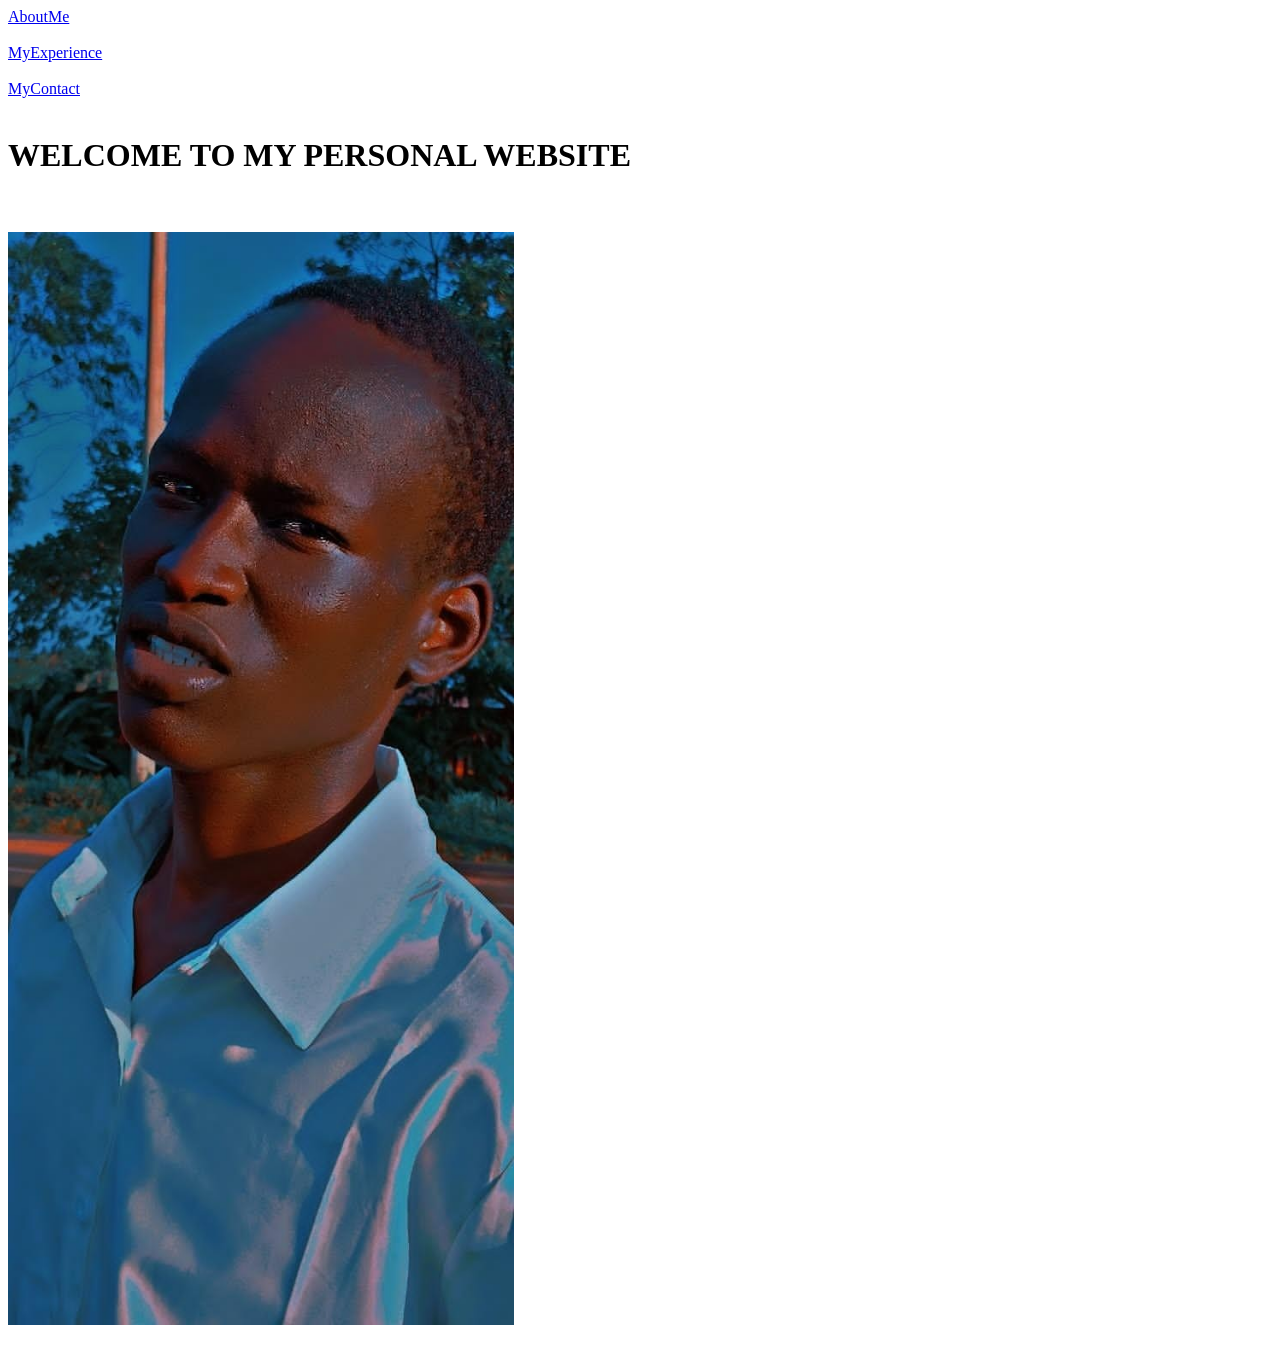
==== index.html @ e2e2577c "site name added" ====
<!DOCTYPE html>
<html>
    <head>
        <title>HomePage</title>
        <meta viewport="width=device-width, initial-scale=1.0">
        <meta name="author" content="Marol">
        <meta name="description" content="This is my profile page.">
        <meta property="og:site name" content="PROFILE-PAGE">
    <body>
        <a href="AboutMePage.html">AboutMe</a><br><br>
        <a href="ExperiencePage.html">MyExperience</a><br><br>
        <a href="ContactPage.html">MyContact</a><br><br>
        <h1>WELCOME TO MY PERSONAL WEBSITE</h1><br><br>
        <img src="IMG_20251225_231512_910.jpg" alt="Marol Ayuel" width="40%"><br><br>
    </body>
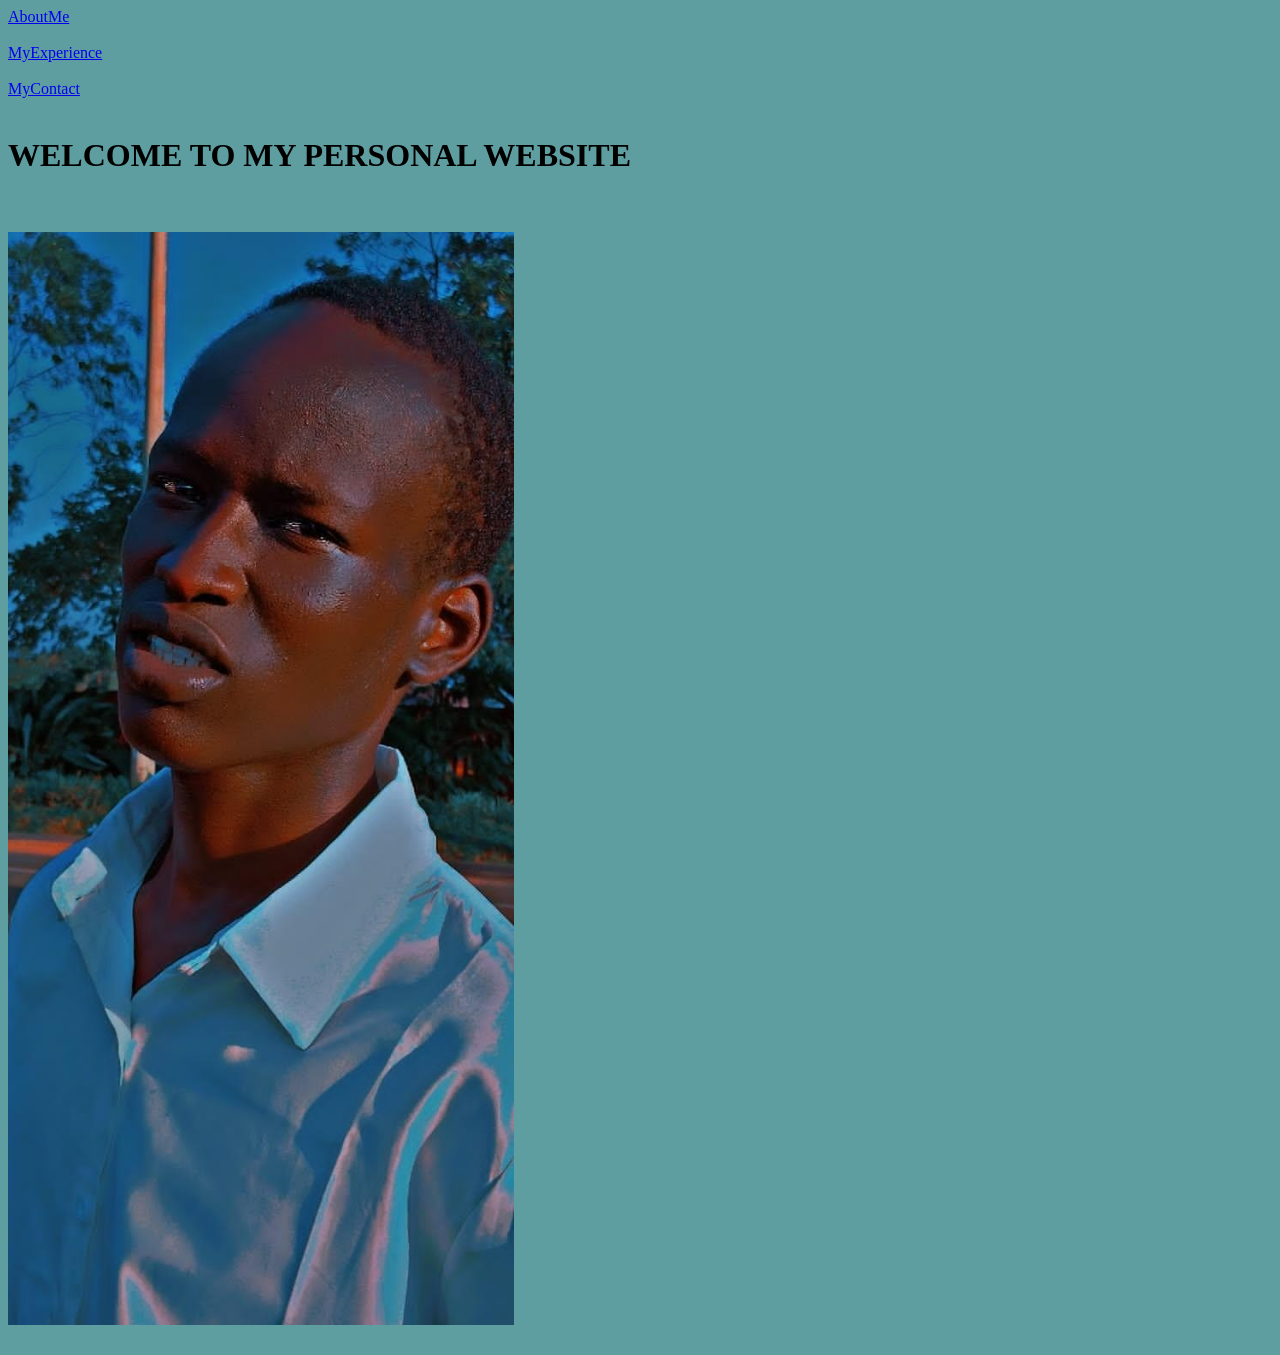
==== commit 2dcc9f43: "linked the stles to the pages" ====
--- a/index.html
+++ b/index.html
@@ -1,11 +1,13 @@
 <!DOCTYPE html>
 <html>
     <head>
-        <title>HomePage</title>
+        <title>PROFILE PAGE</title>
         <meta viewport="width=device-width, initial-scale=1.0">
         <meta name="author" content="Marol">
         <meta name="description" content="This is my profile page.">
         <meta property="og:site name" content="PROFILE-PAGE">
+        <link rel="stylesheet" href="styles.css">
+    </head>
     <body>
         <a href="AboutMePage.html">AboutMe</a><br><br>
         <a href="ExperiencePage.html">MyExperience</a><br><br>
--- a/styles.css
+++ b/styles.css
@@ -0,0 +1,6 @@
+body{
+    background-color:cadetblue;
+    color:black;
+    font-family: Times New Roman;
+    
+}
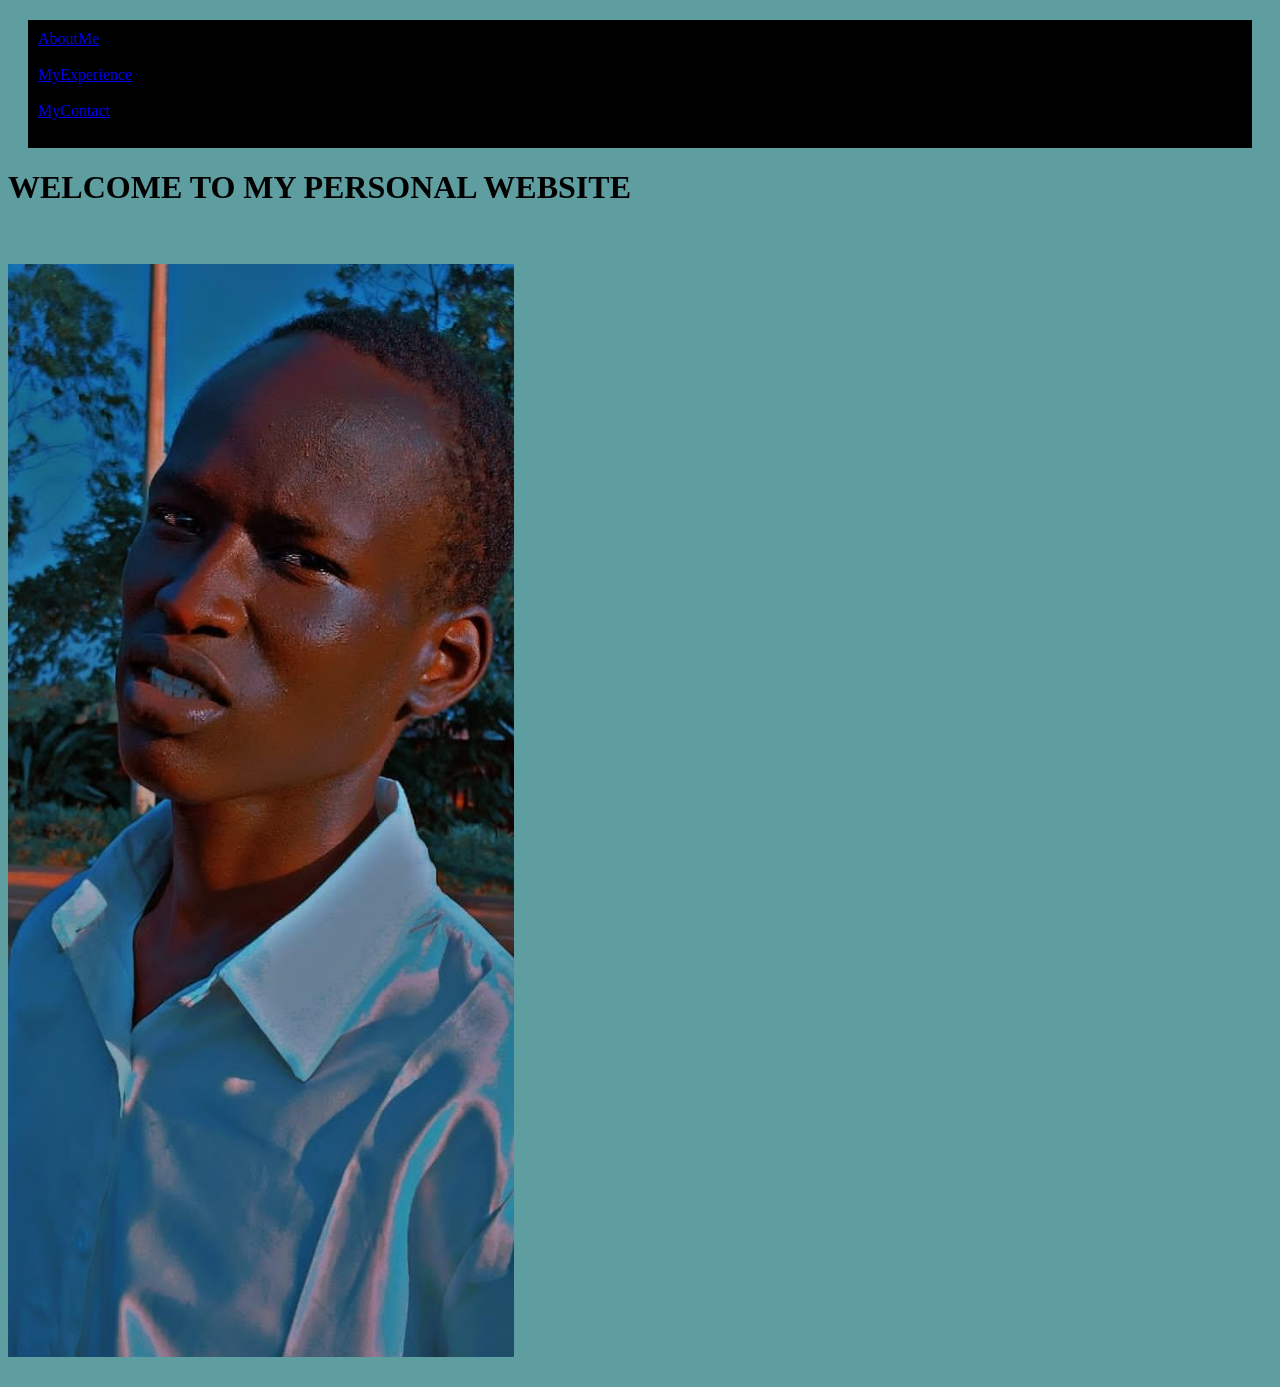
==== commit 337bea07: "simple navbar" ====
--- a/index.html
+++ b/index.html
@@ -9,9 +9,12 @@
         <link rel="stylesheet" href="styles.css">
     </head>
     <body>
+        <div id="nav">
         <a href="AboutMePage.html">AboutMe</a><br><br>
         <a href="ExperiencePage.html">MyExperience</a><br><br>
         <a href="ContactPage.html">MyContact</a><br><br>
+        </div>
+        
         <h1>WELCOME TO MY PERSONAL WEBSITE</h1><br><br>
         <img src="IMG_20251225_231512_910.jpg" alt="Marol Ayuel" width="40%"><br><br>
     </body>
--- a/styles.css
+++ b/styles.css
@@ -1,6 +1,10 @@
 body{
     background-color:cadetblue;
     color:black;
-    font-family: Times New Roman;
-    
+}
+#nav{
+    background-color: black;
+    color: white;
+    padding: 10px;
+    margin: 20px;
 }
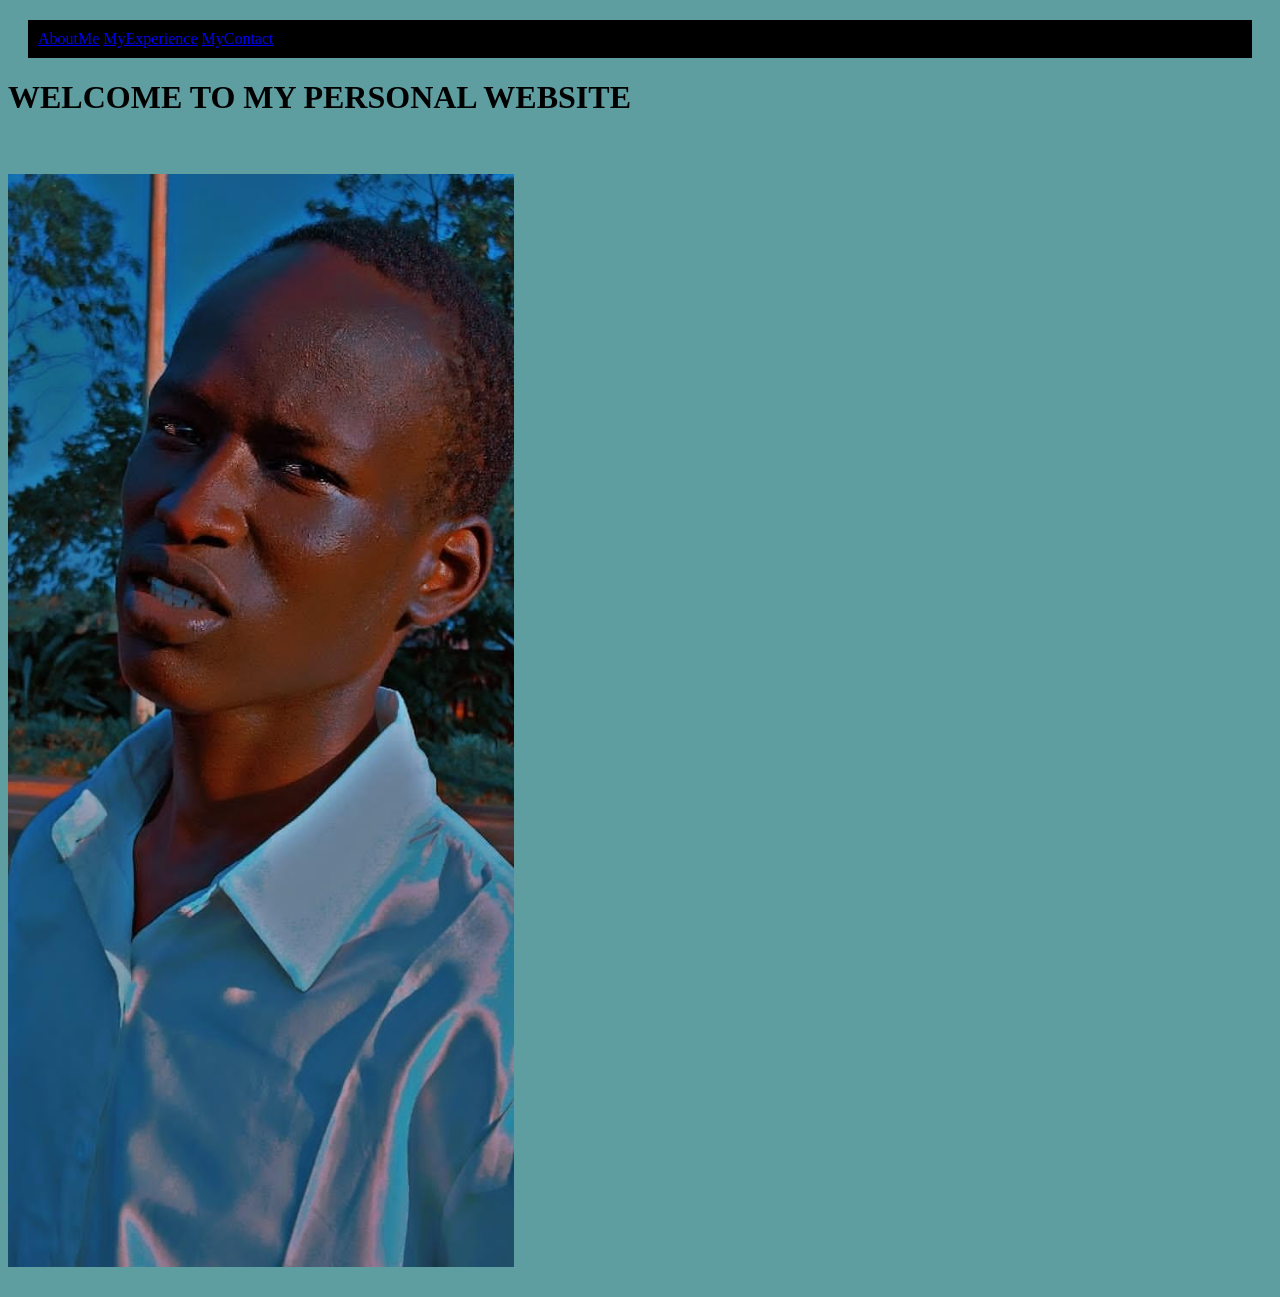
==== commit 42cfd481: "navbar" ====
--- a/index.html
+++ b/index.html
@@ -10,9 +10,9 @@
     </head>
     <body>
         <div id="nav">
-        <a href="AboutMePage.html">AboutMe</a><br><br>
-        <a href="ExperiencePage.html">MyExperience</a><br><br>
-        <a href="ContactPage.html">MyContact</a><br><br>
+        <a href="AboutMePage.html">AboutMe</a>
+        <a href="ExperiencePage.html">MyExperience</a>
+        <a href="ContactPage.html">MyContact</a>
         </div>
         
         <h1>WELCOME TO MY PERSONAL WEBSITE</h1><br><br>
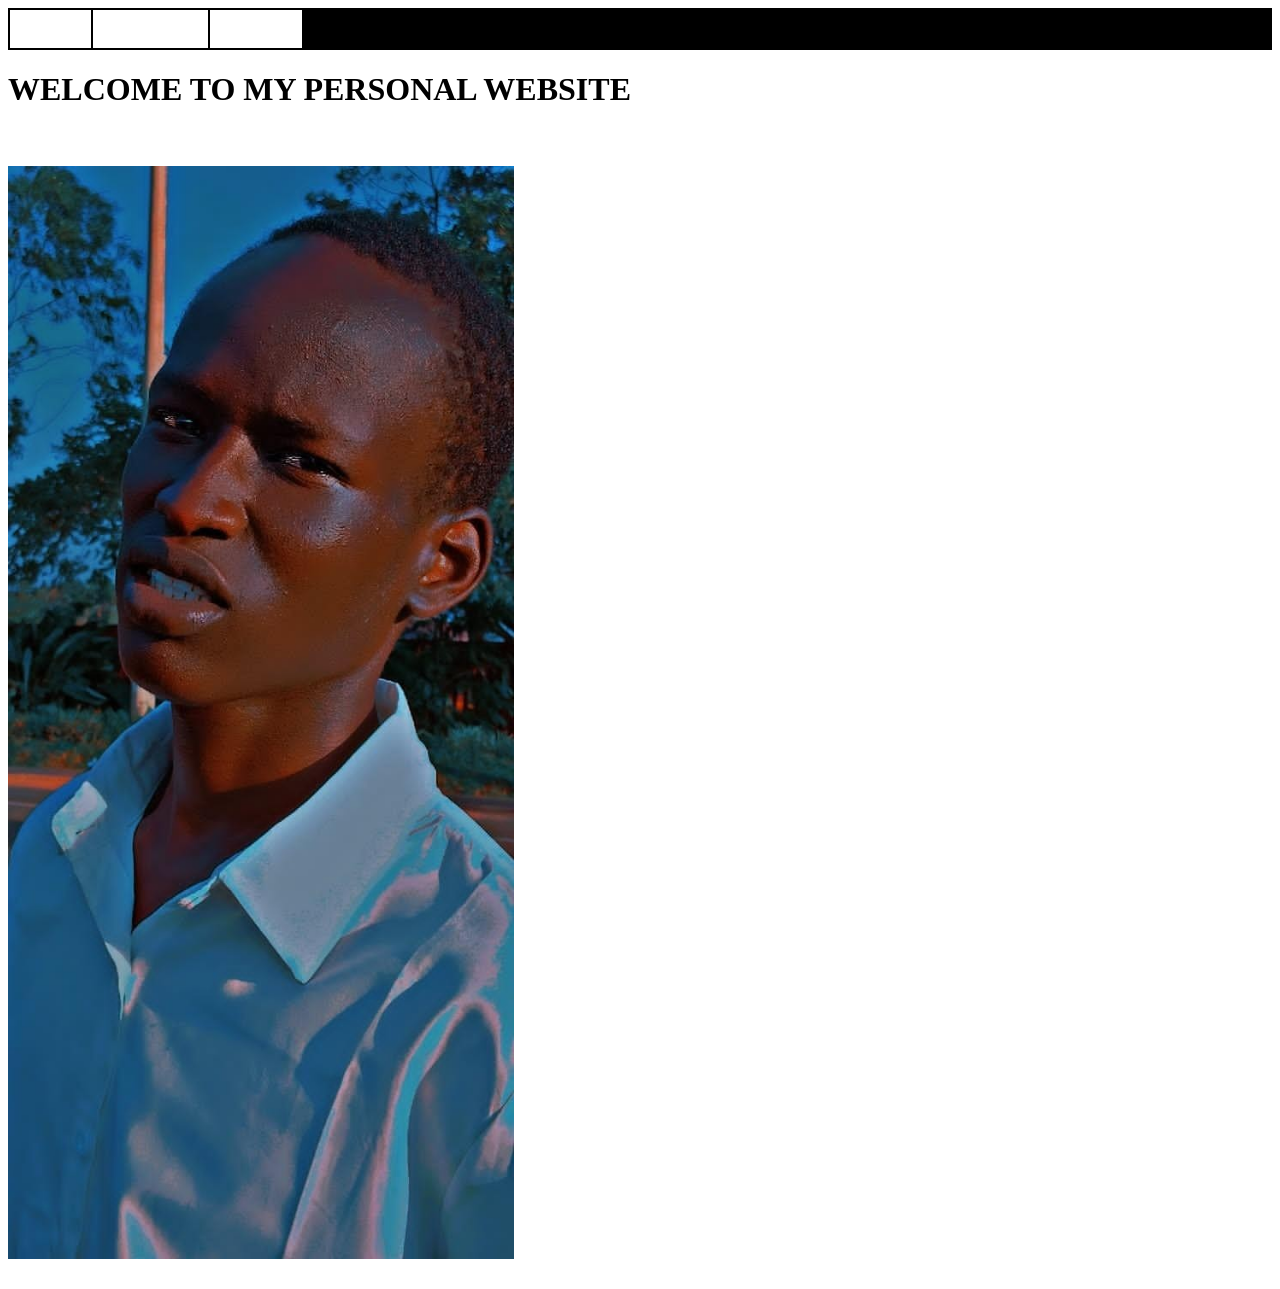
==== commit fa6b930e: "nav bar" ====
--- a/index.html
+++ b/index.html
@@ -10,9 +10,9 @@
     </head>
     <body>
         <div id="nav">
-        <a href="AboutMePage.html">AboutMe</a>
-        <a href="ExperiencePage.html">MyExperience</a>
-        <a href="ContactPage.html">MyContact</a>
+        <a id="about" href="AboutMePage.html">AboutMe</a>
+        <a id="experience" href="ExperiencePage.html">MyExperience</a>
+        <a id="contact" href="ContactPage.html">MyContact</a>
         </div>
         
         <h1>WELCOME TO MY PERSONAL WEBSITE</h1><br><br>
--- a/styles.css
+++ b/styles.css
@@ -1,10 +1,34 @@
-body{
-    background-color:cadetblue;
-    color:black;
-}
+
 #nav{
+    border: 1px solid black;
     background-color: black;
     color: white;
+    display: flex;
+}
+#nav a{
+    color: white;
+    text-decoration: none;
     padding: 10px;
-    margin: 20px;
+}
+#nav a:hover{
+    background-color: white;
+    color: black;
+}
+#about{
+    border: 1px solid black;
+    background-color: white;
+    color: black;
+    padding: 20px;
+}
+#experience{
+    border: 1px solid black;
+    background-color: white;
+    color: black;
+    padding: 20px;
+}
+#contact{
+    border: 1px solid black;
+    background-color: white;
+    color: black;
+    padding: 20px;
 }
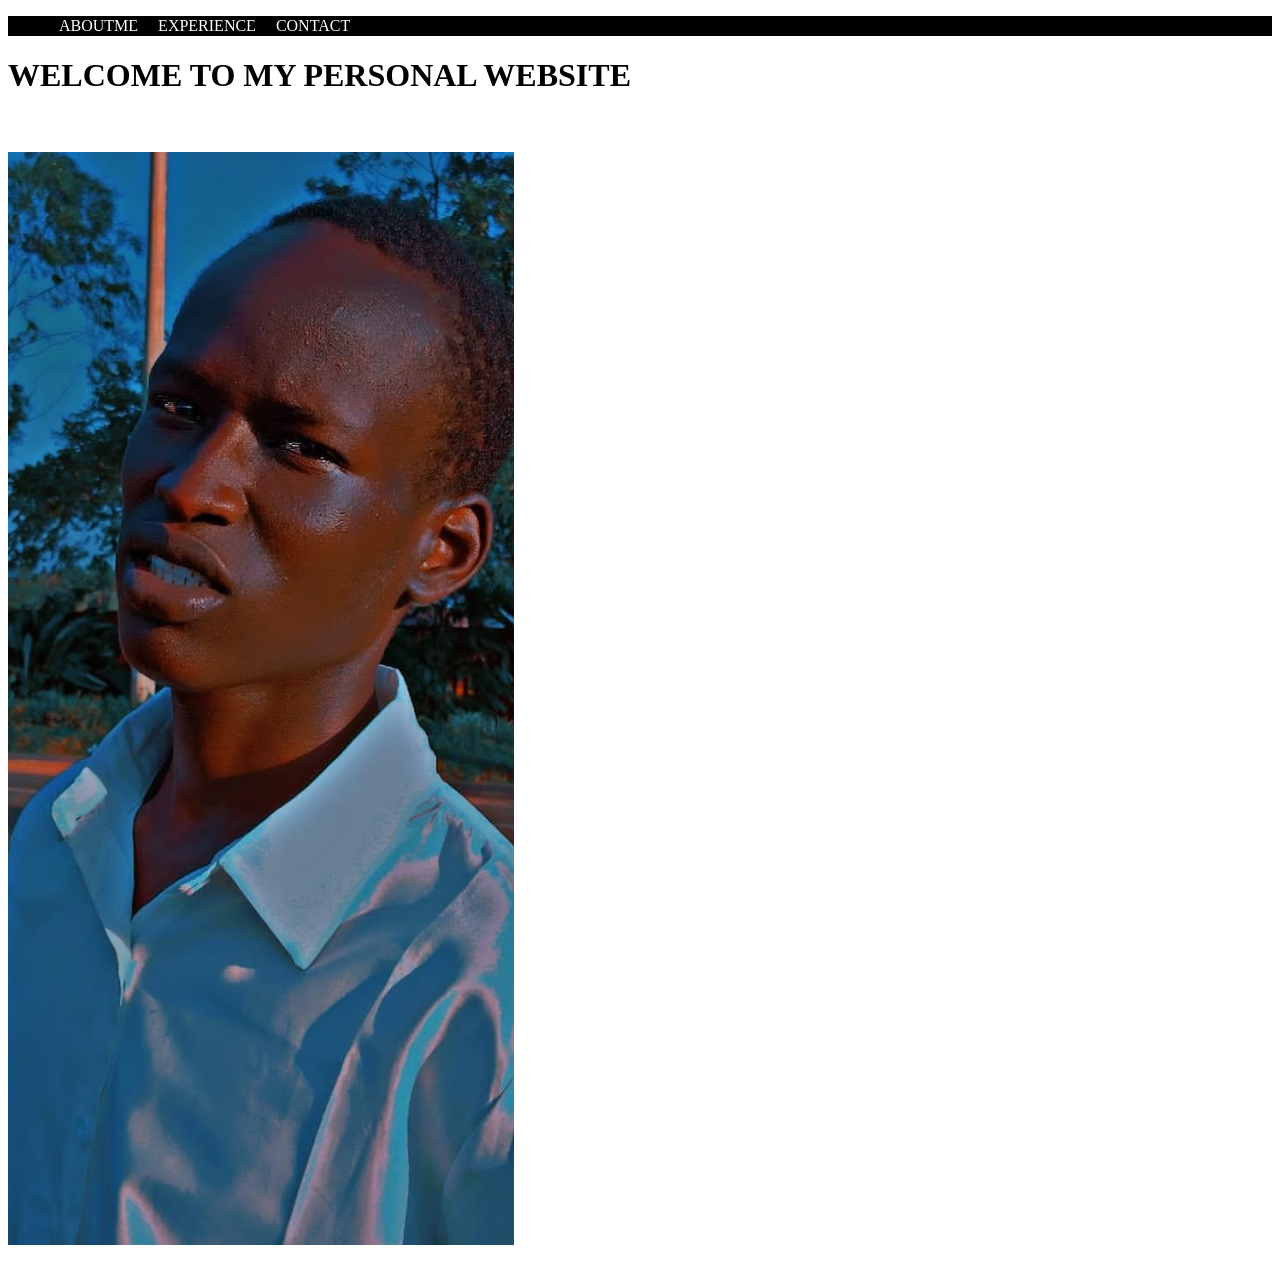
==== commit b1cb40b5: "navbar" ====
--- a/index.html
+++ b/index.html
@@ -9,11 +9,11 @@
         <link rel="stylesheet" href="styles.css">
     </head>
     <body>
-        <div id="nav">
-        <a id="about" href="AboutMePage.html">AboutMe</a>
-        <a id="experience" href="ExperiencePage.html">MyExperience</a>
-        <a id="contact" href="ContactPage.html">MyContact</a>
-        </div>
+        <ul id="nav">
+            <li><a id="about" href="AboutMePage.html">ABOUTME</a></li>
+            <li><a id="experience" href="ExperiencePage.html">EXPERIENCE</a></li>
+            <li><a id="contact" href="ContactPage.html">CONTACT</a></li>
+        </ul>
         
         <h1>WELCOME TO MY PERSONAL WEBSITE</h1><br><br>
         <img src="IMG_20251225_231512_910.jpg" alt="Marol Ayuel" width="40%"><br><br>
--- a/styles.css
+++ b/styles.css
@@ -2,7 +2,6 @@
 #nav{
     border: 1px solid black;
     background-color: black;
-    color: white;
     display: flex;
 }
 #nav a{
@@ -15,20 +14,14 @@
     color: black;
 }
 #about{
-    border: 1px solid black;
-    background-color: white;
-    color: black;
+    color: white;
     padding: 20px;
 }
 #experience{
-    border: 1px solid black;
-    background-color: white;
-    color: black;
+    color: white;
     padding: 20px;
 }
 #contact{
-    border: 1px solid black;
-    background-color: white;
-    color: black;
+    color: white;
     padding: 20px;
 }
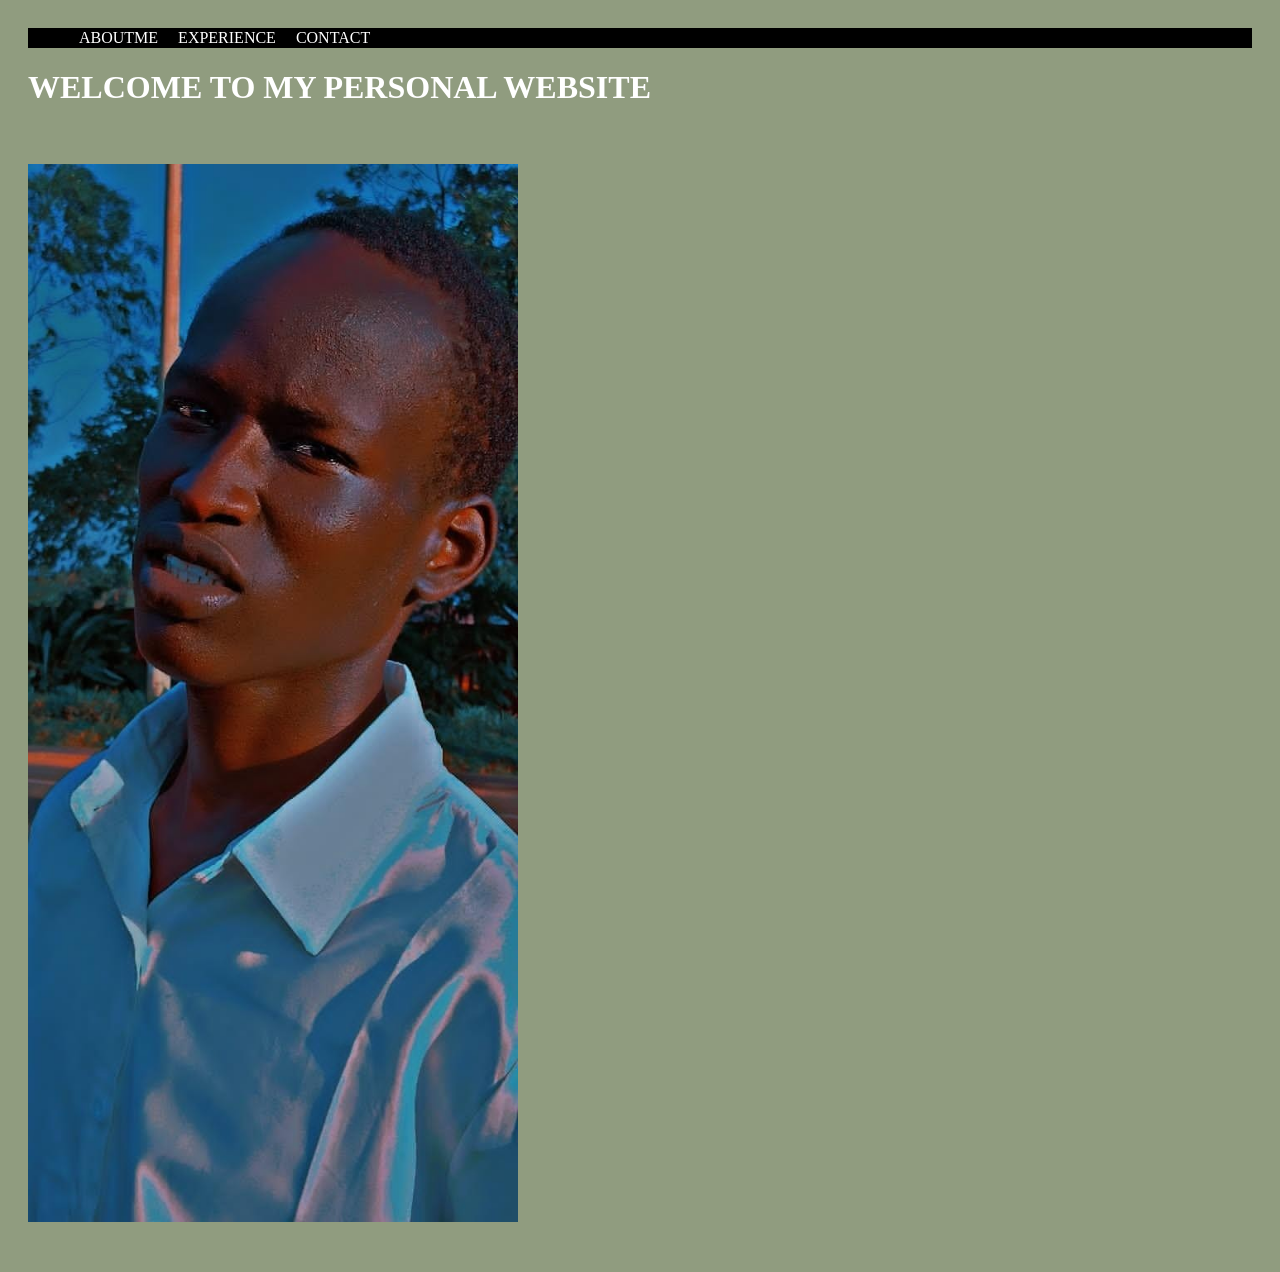
==== commit f0e37f57: "frames" ====
--- a/index.html
+++ b/index.html
@@ -8,7 +8,7 @@
         <meta property="og:site name" content="PROFILE-PAGE">
         <link rel="stylesheet" href="styles.css">
     </head>
-    <body>
+    <body id="home">
         <ul id="nav">
             <li><a id="about" href="AboutMePage.html">ABOUTME</a></li>
             <li><a id="experience" href="ExperiencePage.html">EXPERIENCE</a></li>
--- a/styles.css
+++ b/styles.css
@@ -3,6 +3,7 @@
     border: 1px solid black;
     background-color: black;
     display: flex;
+    margin-top: 0;
 }
 #nav a{
     color: white;
@@ -24,4 +25,68 @@
 #contact{
     color: white;
     padding: 20px;
-}+}
+#home{
+    color: white;
+    padding: 20px;
+}
+li{
+    list-style: none;
+}
+@keyframes  animateform{
+    from{background-color: red;}
+    to{background-color: blue;}
+}
+#form{
+    animation-name: animateform;
+    animation-duration: 4s;
+    animation-iteration-count: infinite;
+}
+#form{
+    border: 1px solid black;
+    padding: 20px;
+    width: 45%;
+    cursor: pointer;
+}
+#button{
+    background-color: black;
+    color: white;
+    border: none;
+    padding: 10px 20px;
+    cursor: pointer;
+    border-radius: 5px;
+    width: 80px;
+}
+#button:hover{
+    background-color: white;
+    color: black;
+    border-radius: 4px;
+}
+form input, form textarea{
+    width: 100%;
+    padding: 10px;
+    margin-bottom: 10px;
+    border: 1px solid #ccc;
+    border-radius: 4px;
+    cursor: pointer;
+}
+input:active, textarea:active{
+    border-color: black;
+
+}
+#home{
+    background-color: rgb(144, 156, 127);
+    color: white;
+    padding: 20px;
+}
+@keyframes home {
+    from{background-color: rgb(144, 156, 127);}
+    to{background-color: rgb(100, 35, 32);}
+    
+}
+#home{
+    animation-name: home;
+    animation-duration: 10s;
+    animation-iteration-count: infinite;
+}
+
